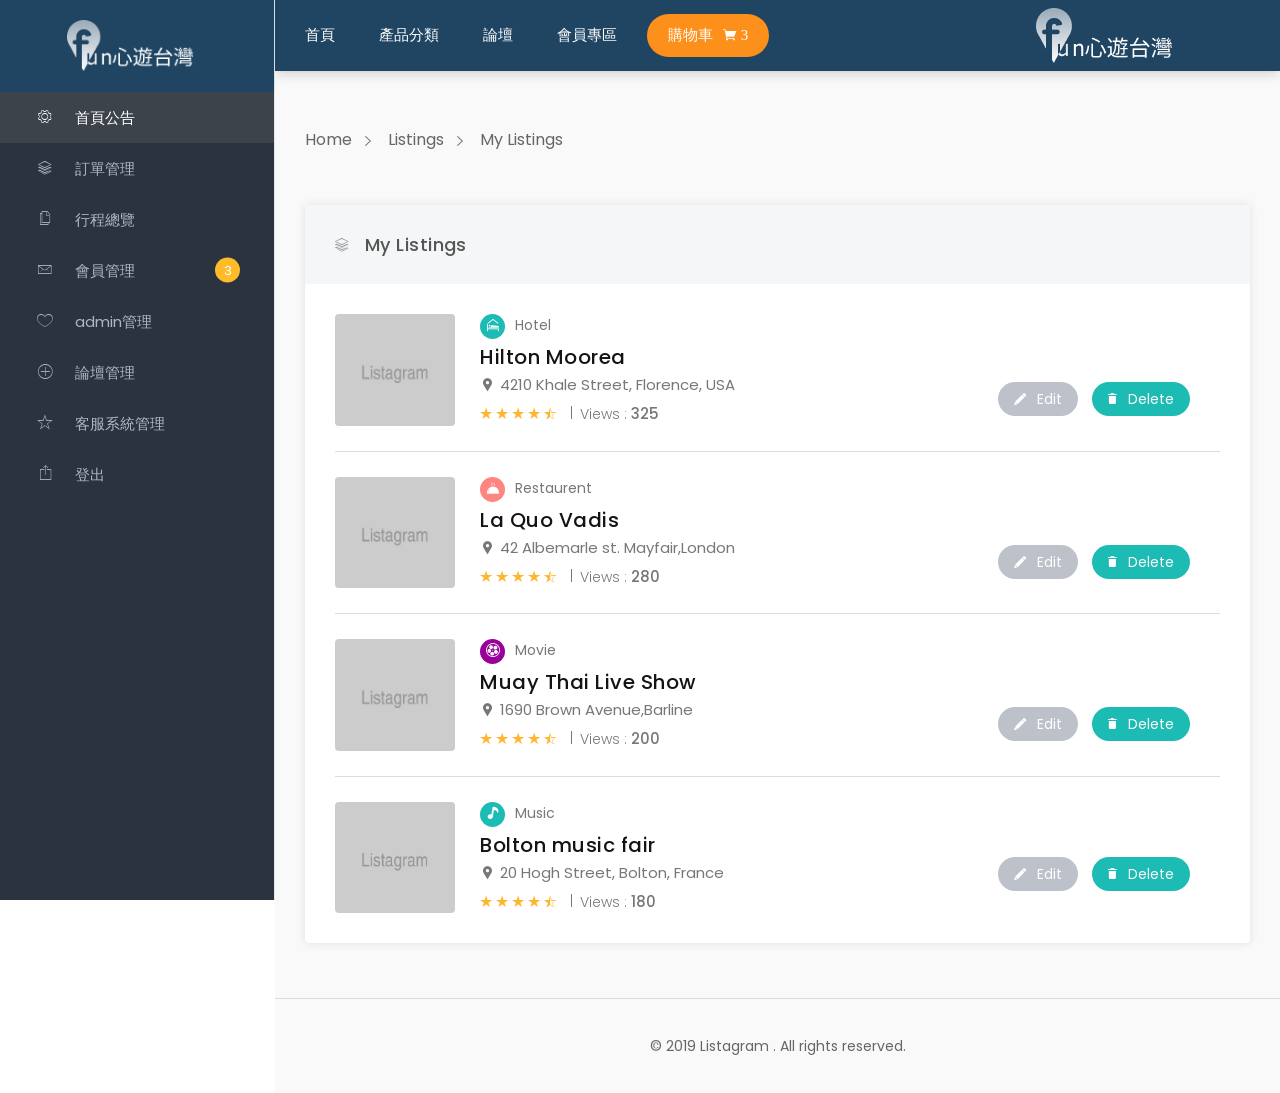
==== src/main/webapp/download/backstage.html @ 5f89c2af "add backend.html" ====
<!DOCTYPE html>
<html lang="en">

<head>
    <!-- Metas -->
    <meta charset="UTF-8" />
    <meta name="viewport" content="width=device-width, initial-scale=1.0">
    <meta name="author" content="LionCoders" />
    <!-- Links -->
    <link rel="icon" type="image/png" href="#" />
    <!-- google fonts-->
    <link href="https://fonts.googleapis.com/css?family=Poppins:300,400,500,600,700,800" rel="stylesheet">
    <!-- Plugins CSS -->
    <link href="css/plugin.css" rel="stylesheet" />
    <!-- Perfect scrollbar CSS-->
    <link href="css/perfect-scrollbar.css" rel="stylesheet">
    <!-- style CSS -->
    <link href="css/style.css" rel="stylesheet" />
    <!-- Dashboard CSS -->
    <link href="css/dashboard.css" rel="stylesheet" />
    <!--color switcher css-->
    <link rel="stylesheet" href="css/switcher/skin-aqua.css" media="screen" id="style-colors" />
    <!-- Document Title -->
    <!-- <title>listagram - Directory Listing HTML Template</title> -->
    <title>會員專區/後台</title>

</head>

<body>
    <div class="page-wrapper">

        <!--Sidebar Menu Starts-->
        <aside class="menu-sidebar js-right-sidebar d-block d-lg-none">
            <div class="logo"style="background-color: rgb(32, 69, 99)">
                <a href="#">
                    <img src="images/f.png" alt="Listagram" />
                </a>
            </div>
            <div class="menu-sidebar__content js-scrollbar2">
                <!-- <div class="account-img">
                    <img src="images/clients/reviewer-4.png" alt="Steve Austin" />
                </div> -->
                <!-- <h4 class="name">Howdy, Steve!</h4> -->
                <nav class="navbar-sidebar2">
                    <ul class="list-unstyled navbar__list">
                        <li>
                            <a class="active" href="db.html">
                                <i class="ion-ios-gear-outline"></i>首頁公告
                            </a>
                        </li>
                        <li>
                            <a class="js-arrow" href="#">
                                <i class="ion-social-buffer-outline"></i>訂單管理
                            </a>
                            <!-- <ul class="list-unstyled navbar__sub-list js-sub-list">
                                <li>
                                    <a href="db-my-listing.html">Active</a>
                                    <span class="inbox-num active">6</span>
                                </li>
                                <li>
                                    <a href="db-my-listing.html">Pending</a>
                                    <span class="inbox-num pending">8</span>
                                </li>
                                <li>
                                    <a href="db-my-listing.html">Expired</a>
                                    <span class="inbox-num expired">12</span>
                                </li>
                            </ul> -->
                        </li>

                        <li>
                            <a href="db-bookings.html">
                                <i class="ion-ios-copy-outline"></i>行程總覽</a>
                        </li>
                        <li>
                            <a href="db-messages.html">
                                <i class="ion-ios-email-outline"></i>會員管理</a>
                            <span class="inbox-num pending">3</span>
                        </li>

                        <li>
                            <a href="db-favourites.html">
                                <i class="ion-ios-heart-outline"></i>admin管理</a>
                        </li>
                        <li>
                            <a href="db-add-listing.html">
                                <i class="ion-ios-plus-outline"></i>論壇管理</a>
                        </li>
                        <li>
                            <a class="js-arrow" href="#">
                                <i class="ion-ios-star-outline"></i>客服系統管理
                            </a>
                            <!-- <ul class="list-unstyled navbar__sub-list js-sub-list">
                                <li>
                                    <a href="db-recieve-reviews.html">
                                        Recieved Reviews</a>
                                    <span class="inbox-num active">6</span>
                                </li>
                                <li>
                                    <a href="db-submit-reviews.html">
                                        Submitted reviews</a>
                                    <span class="inbox-num pending">8</span>
                                </li>
                            </ul> -->
                        </li>
                        <!-- <li>
                            <a href="db-my-profile.html">
                                <i class="ion-ios-person-outline"></i>My profile</a>
                        </li>
                        <li>
                            <a href="db-invoices.html">
                                <i class="ion-ios-printer-outline"></i>Invoices</a>
                        </li> -->
                        <li>
                            <a href="#">
                                <i class="ion-ios-upload-outline"></i>登出</a>
                        </li>
                    </ul>
                </nav>
            </div>
        </aside>
        <!--Sidebar Menu ends-->

        <!--Dashboard content Wrapper starts-->
        <div class="dash-content-wrap">

            <!-- Top header starts-->
            <header class="db-top-header" style="background-color: rgb(32, 69, 99)">
                <div class="container-fluid" >
                    <div class="row align-items-center">
                        <div class="col-md-9 col-sm-6 col-4">
                            <div class="site-navbar-wrap v2" style="background-color: rgb(32, 69, 99)">
                                <div class="site-navbar">
                                    <div class="row align-items-center">
                                        <nav class="site-navigation float-left">
                                    <div class="container">
                                        <ul class="site-menu js-clone-nav d-none d-lg-block">
                                            <li class="has-children">
                                                <a href="#" style="color: white">首頁</a>
                                                <!-- <ul class="dropdown">
                                                    <li><a href="home-v1.html">Home Tab</a></li>
                                                    <li><a href="home-v2.html">Home Hero</a></li>
                                                    <li><a href="home-v3.html">Home Video</a></li>
                                                    <li><a href="home-v4.html">Home parallax</a></li>
                                                    <li><a href="home-v5.html">Home Classic</a></li>
                                                    <li><a href="home-v6.html">Home Map</a></li>
                                                    <li><a href="home-v7.html">Home Slider</a></li>
                                                    <li><a href="home-v8.html">Home Video Fullscreen</a></li>
                                                    <li><a href="home-v9.html">Home Hero Fullscreen</a></li>
                                                    <li><a href="home-v10.html">Home Map Fullscreen</a></li>
                                                </ul> -->
                                            </li>
                                            <li class="has-children">
                                                <a href="#" style="color: white">產品分類</a>
                                                <ul class="dropdown">
                                                    <li><a href="home-v1.html">一日遊</a></li>
                                                    <li><a href="home-v2.html">多日遊</a></li>
                                                    <li><a href="home-v3.html">包車</a></li>
                                                    <li><a href="home-v4.html">熱門票卷</a></li>
                                                    <li><a href="home-v5.html">獨特體驗</a></li>
                                                    <!-- <li class="has-children">
                                                        <a href="#">List Layout</a>
                                                        <ul class="dropdown sub-menu">
                                                            <li><a href="list-fullwidth.html">Full Width</a></li>
                                                            <li><a href="list-fullwidth-map.html">Fullwidth with map</a></li>
                                                            <li><a href="list-left-sidebar.html">Left Sidebar</a></li>
                                                            <li><a href="list-right-sidebar.html">Right Sidebar</a></li>
                                                        </ul>
                                                    </li>
                                                    <li class="has-children">
                                                        <a href="#">Grid Layout</a>
                                                        <ul class="dropdown sub-menu">
                                                            <li><a href="grid-fullwidth.html">Full Width</a></li>
                                                            <li><a href="grid-fullwidth-map.html">Fullwidth with map</a></li>
                                                            <li><a href="grid-two-column.html">Grid two column</a></li>
                                                            <li><a href="grid-left-sidebar.html">Left Sidebar</a></li>
                                                            <li><a href="grid-right-sidebar.html">Right Sidebar</a></li>
                                                        </ul>
                                                    </li>
                                                    <li class="has-children">
                                                        <a href="#">Map sidebar Layout</a>
                                                        <ul class="dropdown sub-menu">
                                                            <li><a href="list-left-sidemap.html">List Left sidemap</a></li>
                                                            <li><a href="list-right-sidemap.html">List Right sidemap</a></li>
                                                            <li><a href="grid-left-sidemap.html">grid Left sidemap</a></li>
                                                            <li><a href="grid-right-sidemap.html">grid Right sidemap</a></li>
                                                            <li><a href="grid-search-half-map.html">advanced search</a></li>
                                                            <li><a href="grid-search-half-map.html">advanced search</a></li>
                                                        </ul>
                                                    </li>
                                                    <li class="has-children">
                                                        <a href="#">Category Listings</a>
                                                        <ul class="dropdown sub-menu">
                                                            <li><a href="all-categories.html">All Category</a></li>
                                                            <li><a href="all-locations.html">All Locations</a></li>
                                                        </ul>
                                                    </li>
                                                    <li class="has-children">
                                                        <a href="#">Listing Details</a>
                                                        <ul class="dropdown sub-menu">
                                                            <li><a href="single-listing-one.html">Single Listing one</a></li>
                                                            <li><a href="single-listing-two.html">Single Listing two</a></li>
                                                            <li><a href="single-listing-three.html">Single Listing three</a></li>
                                                            <li><a href="single-listing-four.html">Single Listing four</a></li>
                                                            <li><a href="single-listing-five.html">Single Listing five</a></li>
                                                        </ul>
                                                    </li> -->
                                                </ul> 
                                            </li>
                                            <li class="has-children">
                                                <a href="#" style="color: white">論壇</a>
                                                <!-- <ul class="dropdown">
                                                    <li><a href="about.html">About us</a></li>
                                                    <li><a href="contact.html">Contact us</a></li>
                                                    <li class="has-children">
                                                        <a href="#">News Layout</a>
                                                        <ul class="dropdown sub-menu">
                                                            <li><a href="news-left-sidebar.html">News Left sidebar</a></li>
                                                            <li><a href="news-right-sidebar.html">News right sidebar</a></li>
                                                            <li><a href="news-without-sidebar.html">News without sidebar</a></li>
                                                        </ul>
                                                    </li>
                                                    <li class="has-children">
                                                        <a href="#">Single News Layout</a>
                                                        <ul class="dropdown sub-menu">
                                                            <li><a href="single-news-one.html">Single News one</a></li>
                                                            <li><a href="single-news-two.html">Single News two</a></li>
                                                            <li><a href="single-news-three.html">Single News three</a></li>
                                                        </ul>
                                                    </li>
                                                    <li><a href="404-page.html">404 error</a></li>
                                                    <li><a href="add-listing.html">Add Listing</a></li>
                                                    <li><a href="booking.html">Booking Page</a></li>
                                                    <li><a href="booking-confirmation.html">Booking Confirmation</a></li>
                                                    <li><a href="login.html">Login</a></li>
                                                    <li><a href="pricing-table.html">Pricing Table</a></li>
                                                    <li><a href="user-profile.html">User profile</a></li>
                                                    <li><a href="faq.html">FAQ</a></li>
                                                    <li><a href="invoice.html">invoice</a></li>
                                                </ul> -->
                                            </li>
                                            <li class="has-children">
                                                <a href="#" style="color: white">會員專區</a>
                                                <!-- <ul class="dropdown">
                                                    <li><a href="db.html">Dashboard</a></li>
                                                    <li><a href="db-my-listing.html">My Listings</a></li>
                                                    <li><a href="db-bookings.html">Bookings</a></li>
                                                    <li><a href="db-messages.html">Inbox</a></li>
                                                    <li><a href="db-favourites.html">Favourite Listing</a></li>
                                                    <li><a href="db-add-listing.html">Add Listing</a></li>
                                                    <li><a href="db-recieve-reviews.html">Reviews</a></li>
                                                    <li><a href="db-my-profile.html">User Profile</a></li>
                                                    <li><a href="db-invoices.html">Invoices </a></li>

                                                </ul> -->
                                            </li>
                                            <div class="add-list float-right">
                                                <a class="btn v8" href="add-listing.html" style="background-color: #FD901B">購物車 <i class="icofont-shopping-cart">&nbsp3</i></a>
                                            </div>
                                            <li class="d-lg-none"><a class="btn v1" href="add-listing.html">Add Listing <i class="ion-plus-round"></i></a></li>
                                        </ul>
                                    </div>
                                </nav>
                                        <div class="d-lg-none sm-right">
                                            <a href="#" class="mobile-bar js-menu-toggle">
                                                <span class="ion-android-menu"></span>
                                            </a>
                                        </div>
                                    </div>
                                </div>
                                <div class="site-mobile-menu">
                                    <div class="site-mobile-menu-header">
                                        <div class="site-mobile-menu-close  js-menu-toggle">
                                            <span class="ion-ios-close-empty"></span>
                                        </div>
                                    </div>
                                    <div class="site-mobile-menu-body"></div>
                                </div>
                            </div>
                        </div>
                        <div class="col-md-3 col-sm-6 col-8">
                            <img src="images/f.png" alt=""> 
                        </div>
                        <!-- <div class="col-md-3 col-sm-6 col-8">
                            <div class="header-button">
                                <div class="header-button-item has-noti js-item-menu"> -->
                                    <!-- <i class="ion-ios-bell-outline"></i> -->
                                    <!-- <div class="notifi-dropdown js-dropdown">
                                        <div class="notifi__title">
                                            <p>You have 2 Notifications</p>
                                        </div>
                                        <div class="notifi__item">
                                            <div class="bg-c1 red">
                                                <i class="icofont-check"></i>
                                            </div>
                                            <div class="content">
                                                <p>Your listing <b>Hotel Ocean Paradise</b> has been approved!</p>
                                                <span class="date">5min ago</span>
                                            </div>
                                        </div>
                                        <div class="notifi__item">
                                            <div class="bg-c1 green"> -->
                                                <!-- <i class="icofont-ui-message"></i>
                                            </div>
                                            <div class="content">
                                                <p>You have 3 unread Messages</p>
                                                <span class="date">5min ago</span>
                                            </div>
                                        </div>
                                        <div class="notify-bottom text-center pad-tb-20">
                                            <a href="#">View All Notification</a>
                                        </div> -->
                                    <!-- </div>
                                </div>
                                <div class="header-button-item js-sidebar-btn">
                                    <img src="images/clients/reviewer-4.png" alt="...">
                                    <span>Steve <i class="ion-arrow-down-b"></i></span>
                                </div>
                                <div class="setting-menu js-right-sidebar d-none d-lg-block">
                                    <div class="account-dropdown__body">
                                        <div class="account-dropdown__item">
                                            <a href="db.html"> -->
                                                <!-- <i class="ion-ios-gear-outline"></i>Dashboard</a>
                                        </div>
                                        <div class="account-dropdown__item">
                                            <a href="db-my-listing.html">
                                                <i class="ion-social-buffer-outline"></i>Listings</a>
                                        </div>
                                        <div class="account-dropdown__item">
                                            <a href="db-bookings.html">
                                                <i class="ion-ios-copy-outline"></i>Bookings</a>
                                        </div>
                                        <div class="account-dropdown__item">
                                            <a href="db-recieve-reviews.html">
                                                <i class="ion-ios-star-outline"></i>Reviews</a> -->
                                        <!-- </div>
                                        <div class="account-dropdown__item">
                                            <a href="db-messages.html">
                                                <i class="ion-ios-email-outline"></i>Inbox</a>
                                        </div>
                                        <div class="account-dropdown__item">
                                            <a href="db-my-profile.html">
                                                <i class="ion-ios-person-outline"></i>Profile</a>
                                        </div>
                                        <div class="account-dropdown__item">
                                            <a href="#"> -->
                                                <!-- <i class="ion-ios-upload-outline"></i>Logout</a>
                                        </div>
                                    </div>
                                </div>
                            </div>
                        </div> -->
                    </div>
                </div>
            </header>
            <!-- Top header ends-->

            <!--Dashboard breadcrumb starts-->
            <div class="dash-breadcrumb">
                <div class="container-fluid">
                    <div class="row">
                        <div class="col-md-12">
                            <div class="dash-breadcrumb-content">
                                <div class="dash-breadcrumb-left">
                                    <div class="breadcrumb-menu text-right sm-left">
                                        <ul>
                                            <li class="active"><a href="#">Home</a></li>
                                            <li class="active"><a href="#">Listings</a></li>
                                            <li>My Listings</li>
                                        </ul>
                                    </div>
                                </div>
                                <!-- <a class="btn v3" href="add-listing.html"><i class="ion-plus-round"></i>Add Listing </a> -->
                            </div>
                        </div>
                    </div>
                </div>
            </div>
            <!--Dashboard breadcrumb ends-->

            <!-- Dashboard Content starts-->
            <div class="dash-content">
                <div class="container-fluid">
                    <div class="row">
                        <div class="col-md-12">
                            <div class="recent-activity my-listing">
                                <div class="act-title">
                                    <h5><i class="ion-social-buffer-outline"></i> My Listings</h5>
                                </div>

                                <div class="viewd-item-wrap">
                                    <div class="most-viewed-item">
                                        <div class="most-viewed-img">
                                            <a href="#"><img src="images/single-listing/gallery-6.jpg" alt="..."></a>
                                        </div>
                                        <div class="most-viewed-detail">
                                            <a class="category" href="#"><span class="list-bg aqua"><i class="icofont-hotel"></i></span>Hotel</a>
                                            <h3><a href="single-listing-one.html">Hilton Moorea</a></h3>
                                            <p class="list-address"><i class="icofont-google-map"></i>4210 Khale Street, Florence, USA</p>

                                            <div class="ratings">
                                                <i class="ion-ios-star"></i>
                                                <i class="ion-ios-star"></i>
                                                <i class="ion-ios-star"></i>
                                                <i class="ion-ios-star"></i>
                                                <i class="ion-ios-star-half"></i>
                                            </div>
                                            <div class="views">Views : <span>325</span></div>
                                        </div>
                                        <div class="listing-button">
                                            <a href="#" class="btn v2"><i class="ion-edit"></i> Edit</a>
                                            <a href="#" class="btn v5"><i class="ion-android-delete"></i> Delete</a>
                                        </div>
                                    </div>
                                    <div class="most-viewed-item">
                                        <div class="most-viewed-img">
                                            <a href="#"><img src="images/single-listing/restaurant-2.jpg" alt="..."></a>
                                        </div>
                                        <div class="most-viewed-detail">
                                            <a class="category" href="#"><span class="list-bg red"><i class="icofont-restaurant"></i></span>Restaurent</a>
                                            <h3><a href="single-listing-two.html">La Quo Vadis</a></h3>
                                            <p class="list-address"><i class="icofont-google-map"></i>42 Albemarle st. Mayfair,London</p>

                                            <div class="ratings">
                                                <i class="ion-ios-star"></i>
                                                <i class="ion-ios-star"></i>
                                                <i class="ion-ios-star"></i>
                                                <i class="ion-ios-star"></i>
                                                <i class="ion-ios-star-half"></i>
                                            </div>
                                            <div class="views">Views : <span>280</span></div>
                                        </div>
                                        <div class="listing-button">
                                            <a href="#" class="btn v2"><i class="ion-edit"></i> Edit</a>
                                            <a href="#" class="btn v5"><i class="ion-android-delete"></i> Delete</a>
                                        </div>
                                    </div>
                                    <div class="most-viewed-item">
                                        <div class="most-viewed-img">
                                            <a href="#"><img src="images/category/event/muay.jpg" alt="..."></a>
                                        </div>
                                        <div class="most-viewed-detail">
                                            <a class="category" href="#"><span class="list-bg violate"><i class="icofont-movie"></i></span>Movie</a>
                                            <h3><a href="single-listing-three.html">Muay Thai Live Show</a></h3>
                                            <p class="list-address"><i class="icofont-google-map"></i>1690 Brown Avenue,Barline</p>

                                            <div class="ratings">
                                                <i class="ion-ios-star"></i>
                                                <i class="ion-ios-star"></i>
                                                <i class="ion-ios-star"></i>
                                                <i class="ion-ios-star"></i>
                                                <i class="ion-ios-star-half"></i>
                                            </div>
                                            <div class="views">Views : <span>200</span></div>
                                        </div>
                                        <div class="listing-button">
                                            <a href="#" class="btn v2"><i class="ion-edit"></i> Edit</a>
                                            <a href="#" class="btn v5"><i class="ion-android-delete"></i> Delete</a>
                                        </div>
                                    </div>
                                    <div class="most-viewed-item">
                                        <div class="most-viewed-img">
                                            <a href="#"><img src="images/category/event/3.jpg" alt="..."></a>
                                        </div>
                                        <div class="most-viewed-detail">
                                            <a class="category" href="#"><span class="list-bg aqua"><i class="icofont-music-alt"></i></span>Music</a>
                                            <h3><a href="single-listing-five.html">Bolton music fair </a></h3>
                                            <p class="list-address"><i class="icofont-google-map"></i>20 Hogh Street, Bolton, France</p>

                                            <div class="ratings">
                                                <i class="ion-ios-star"></i>
                                                <i class="ion-ios-star"></i>
                                                <i class="ion-ios-star"></i>
                                                <i class="ion-ios-star"></i>
                                                <i class="ion-ios-star-half"></i>
                                            </div>
                                            <div class="views">Views : <span>180</span></div>
                                        </div>
                                        <div class="listing-button">
                                            <a href="#" class="btn v2"><i class="ion-edit"></i> Edit</a>
                                            <a href="#" class="btn v5"><i class="ion-android-delete"></i> Delete</a>
                                        </div>
                                    </div>
                                </div>

                            </div>

                        </div>
                    </div>
                </div>
            </div>
            <!-- Dashboard Content ends-->

            <!--Dashboard footer starts-->
            <div class="dash-footer">
                <div class="container">
                    <div class="row">
                        <div class="col-md-12">
                            <div class="copyright">
                                <p>© 2019 Listagram . All rights reserved.</p>
                            </div>
                        </div>
                    </div>
                </div>
            </div>
            <!--Dashboard footer ends-->
        </div>
        <!--Dashboard content Wrapper ends-->

    </div>
    <!-- Plugin JS-->
    <script src="js/plugin.js"></script>
    <!--Perfect Scrollbar JS-->
    <script src="js/perfect-scrollbar.min.js"></script>
    <!-- Main JS-->
    <script src="js/main.js"></script>
    <!-- Dashboard JS-->
    <script src="js/dashboard.js"></script>
</body>

</html>
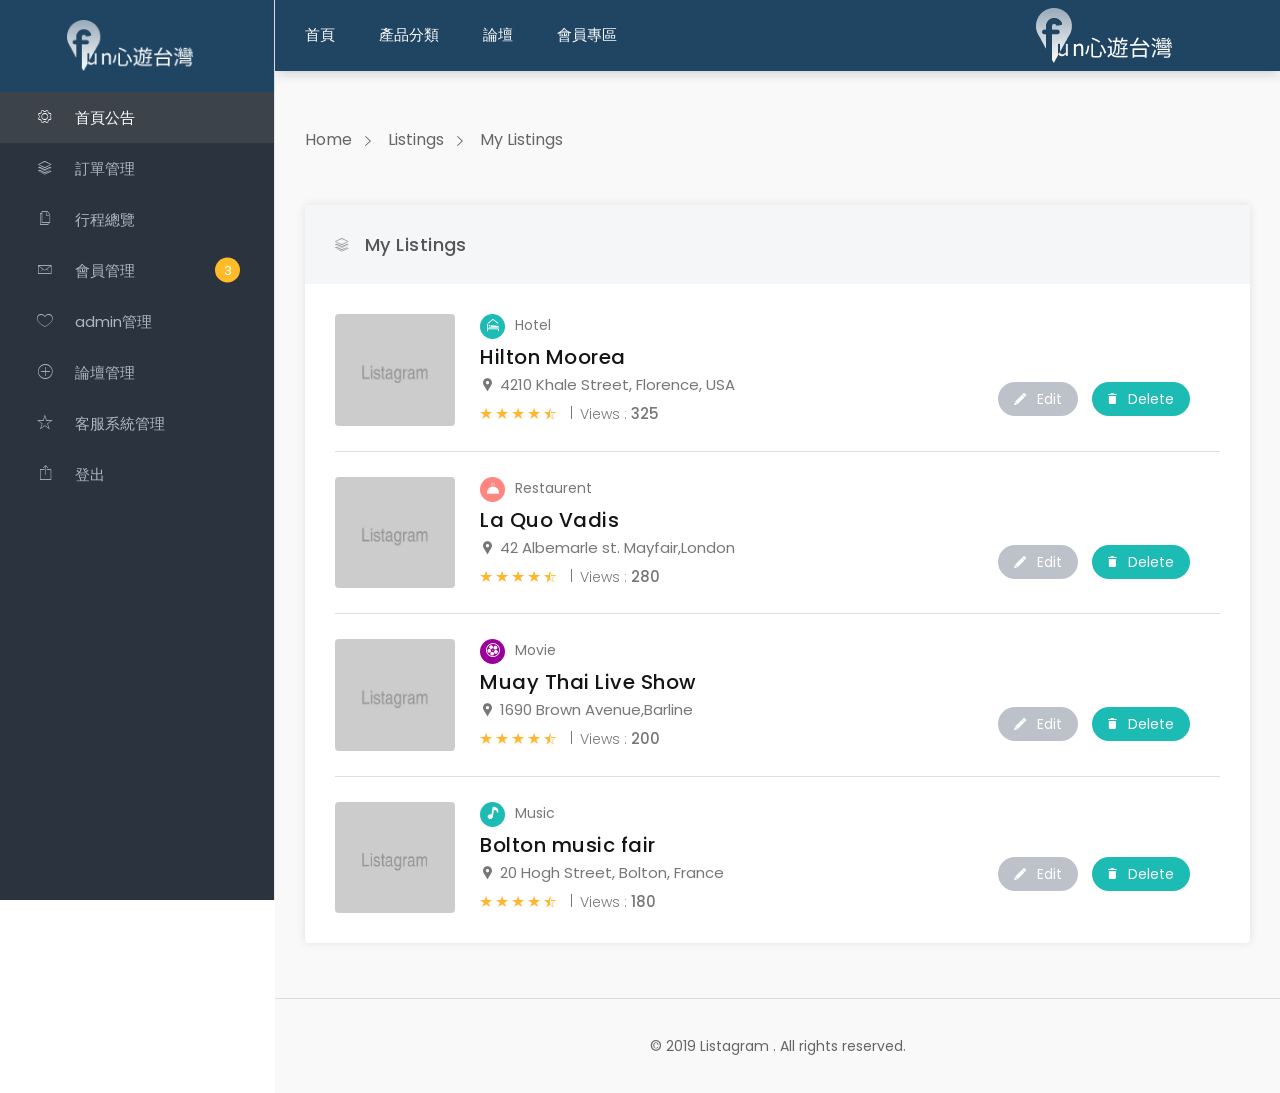
==== commit ebd6c9dd: "file updated" ====
--- a/src/main/webapp/download/backstage.html
+++ b/src/main/webapp/download/backstage.html
@@ -254,9 +254,9 @@
 
                                                 </ul> -->
                                             </li>
-                                            <div class="add-list float-right">
-                                                <a class="btn v8" href="add-listing.html" style="background-color: #FD901B">購物車 <i class="icofont-shopping-cart">&nbsp3</i></a>
-                                            </div>
+<!--                                             <div class="add-list float-right"> -->
+<!--                                                 <a class="btn v8" href="add-listing.html" style="background-color: #FD901B">購物車 <i class="icofont-shopping-cart">&nbsp3</i></a> -->
+<!--                                             </div> -->
                                             <li class="d-lg-none"><a class="btn v1" href="add-listing.html">Add Listing <i class="ion-plus-round"></i></a></li>
                                         </ul>
                                     </div>
